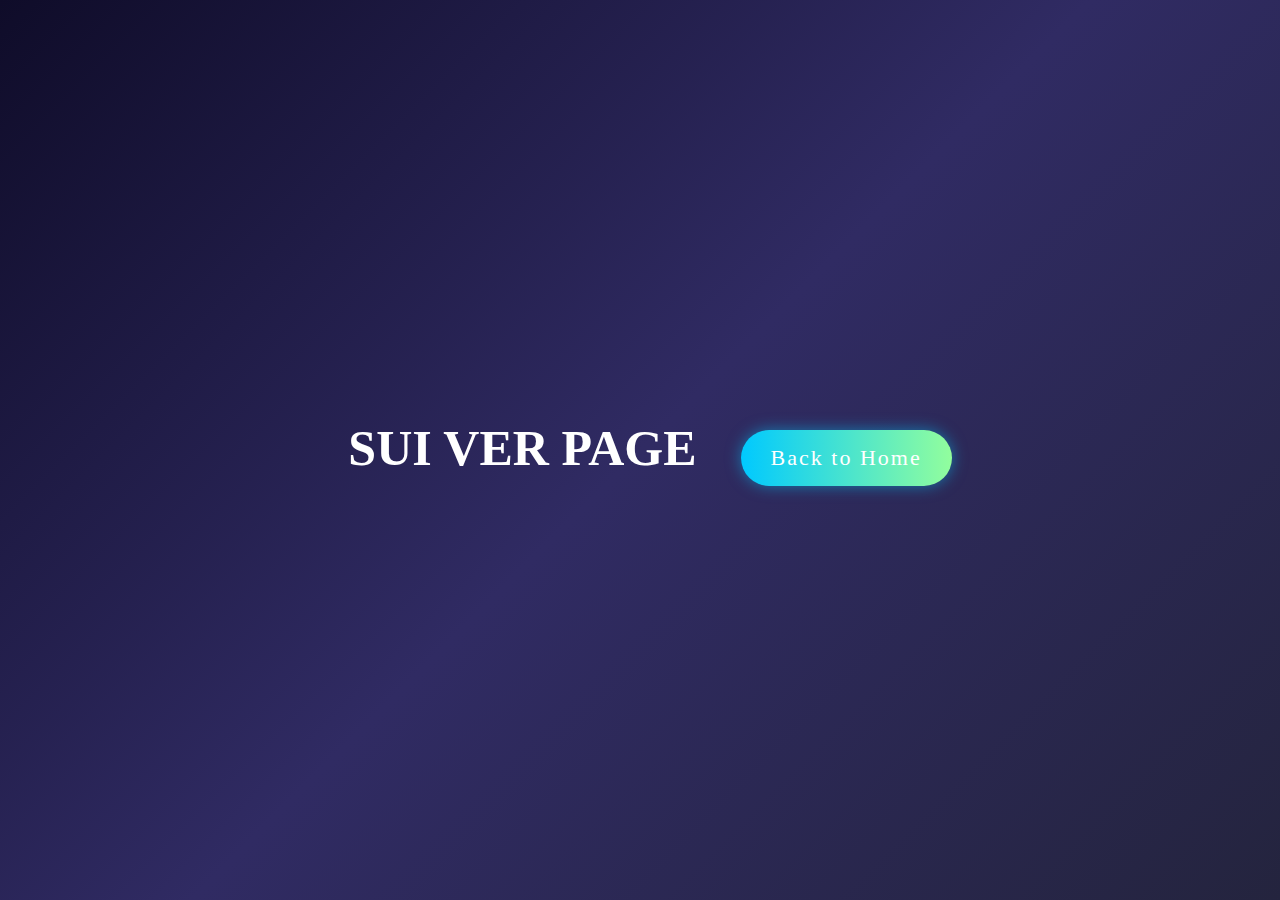
==== suiver.html @ 64991f89 "Add files via upload" ====
<!DOCTYPE html>
<html lang="en">
<head>
    <meta charset="UTF-8">
    <meta name="viewport" content="width=device-width, initial-scale=1.0">
    <title>SUI VER</title>
    <link rel="stylesheet" href="style.css">
</head>
<body>
    <header>
        <h1>SUI VER PAGE</h1>
        <a href="index.html" class="button">Back to Home</a>
    </header>
</body>
</html>
---- style.css ----
/* Reset styles */
* {
    margin: 0;
    padding: 0;
    box-sizing: border-box;
    font-family: 'Playfair Display', serif;
}

/* Full-screen background */
body {
    display: flex;
    justify-content: center;
    align-items: center;
    height: 100vh;
    background: linear-gradient(135deg, #0f0c29, #302b63, #24243e);
    color: white;
    text-align: center;
    overflow-x: hidden;
}

/* Hide elements when tournament starts */
.hidden {
    display: none !important;
}

/* Animated Title */
h1 {
    font-size: 50px;
    font-weight: bold;
    text-transform: uppercase;
    padding: 15px 30px;
    border-radius: 15px;
    display: inline-block;
    animation: glowEffect 2s infinite alternate ease-in-out;
}

/* Glowing animation */
@keyframes glowEffect {
    0% {
        text-shadow: 0 0 10px rgba(255, 255, 255, 0.8);
    }
    100% {
        text-shadow: 0 0 20px rgba(255, 255, 255, 1), 0 0 40px rgba(255, 255, 255, 0.8);
    }
}

/* Fancy Buttons */
.button, .tournament-button {
    display: inline-block;
    text-decoration: none;
    font-size: 22px;
    padding: 15px 30px;
    color: white;
    background: linear-gradient(90deg, #00c9ff, #92fe9d);
    border: none;
    border-radius: 50px;
    cursor: pointer;
    transition: 0.4s ease-in-out;
    box-shadow: 0 0 15px rgba(0, 201, 255, 0.5);
    letter-spacing: 2px;
    margin: 10px;
}

/* Hover Effect */
.button:hover, .tournament-button:hover {
    background: linear-gradient(90deg, #92fe9d, #00c9ff);
    transform: scale(1.1);
    box-shadow: 0px 0px 20px rgba(0, 201, 255, 0.8);
}

/* Click Effect */
.button:active, .tournament-button:active {
    transform: scale(0.95);
}

/* Countdown Text */
#countdown {
    display: none;
    font-size: 120px;
    font-weight: bold;
    text-align: center;
    color: #ffcc00;
    position: absolute;
    top: 50%;
    left: 50%;
    transform: translate(-50%, -50%);
    animation: fadeInOut 1s ease-in-out;
}

/* Countdown Animation */
@keyframes fadeInOut {
    0% { opacity: 0; transform: scale(0.5); }
    50% { opacity: 1; transform: scale(1.3); }
    100% { opacity: 0; transform: scale(1); }
}

/* Tournament Bracket */
#tournamentBracket {
    margin-top: 30px;
    font-size: 22px;
    color: white;
    display: flex;
    flex-direction: column;
    align-items: center;
    opacity: 0;
    transform: scale(0.8);
    transition: opacity 1s ease-in-out, transform 1s ease-in-out;
}

/* Bracket Appears */
.bracket-show {
    opacity: 1 !important;
    transform: scale(1) !important;
}

/* Result Buttons */
#resultButtons {
    margin-top: 30px;
}

/* Fancy Input Section */
.input-section {
    margin: 20px;
    display: flex;
    flex-direction: column;
    align-items: center;
}

/* Fancy Input Field */
.input-section input {
    padding: 12px;
    font-size: 20px;
    width: 250px;
    border-radius: 50px;
    border: 2px solid #ffcc00;
    background: rgba(255, 255, 255, 0.1);
    color: white;
    text-align: center;
    transition: 0.3s ease-in-out;
}

/* Focus Effect */
.input-section input:focus {
    border-color: #ff4b2b;
    outline: none;
    box-shadow: 0px 0px 10px rgba(255, 75, 43, 0.8);
}

/* Fancy "Add Player" and "Clear Players" Buttons */
.input-section button {
    padding: 12px 20px;
    font-size: 20px;
    margin-top: 10px;
    width: 200px;
    cursor: pointer;
    border: none;
    font-weight: bold;
    border-radius: 50px;
    transition: 0.3s;
}

/* Add Player Button */
.add-button {
    background: linear-gradient(90deg, #1E90FF, #00BFFF);
    color: white;
    box-shadow: 0 0 10px rgba(30, 144, 255, 0.8);
}

/* Add Player Hover */
.add-button:hover {
    background: linear-gradient(90deg, #00BFFF, #1E90FF);
    transform: scale(1.1);
    box-shadow: 0px 0px 15px rgba(30, 144, 255, 1);
}

/* Clear Players Button */
.clear-button {
    background: linear-gradient(90deg, #FF4500, #FF6347);
    color: white;
    box-shadow: 0 0 10px rgba(255, 69, 0, 0.8);
}

/* Clear Players Hover */
.clear-button:hover {
    background: linear-gradient(90deg, #FF6347, #FF4500);
    transform: scale(1.1);
    box-shadow: 0px 0px 15px rgba(255, 69, 0, 1);
}
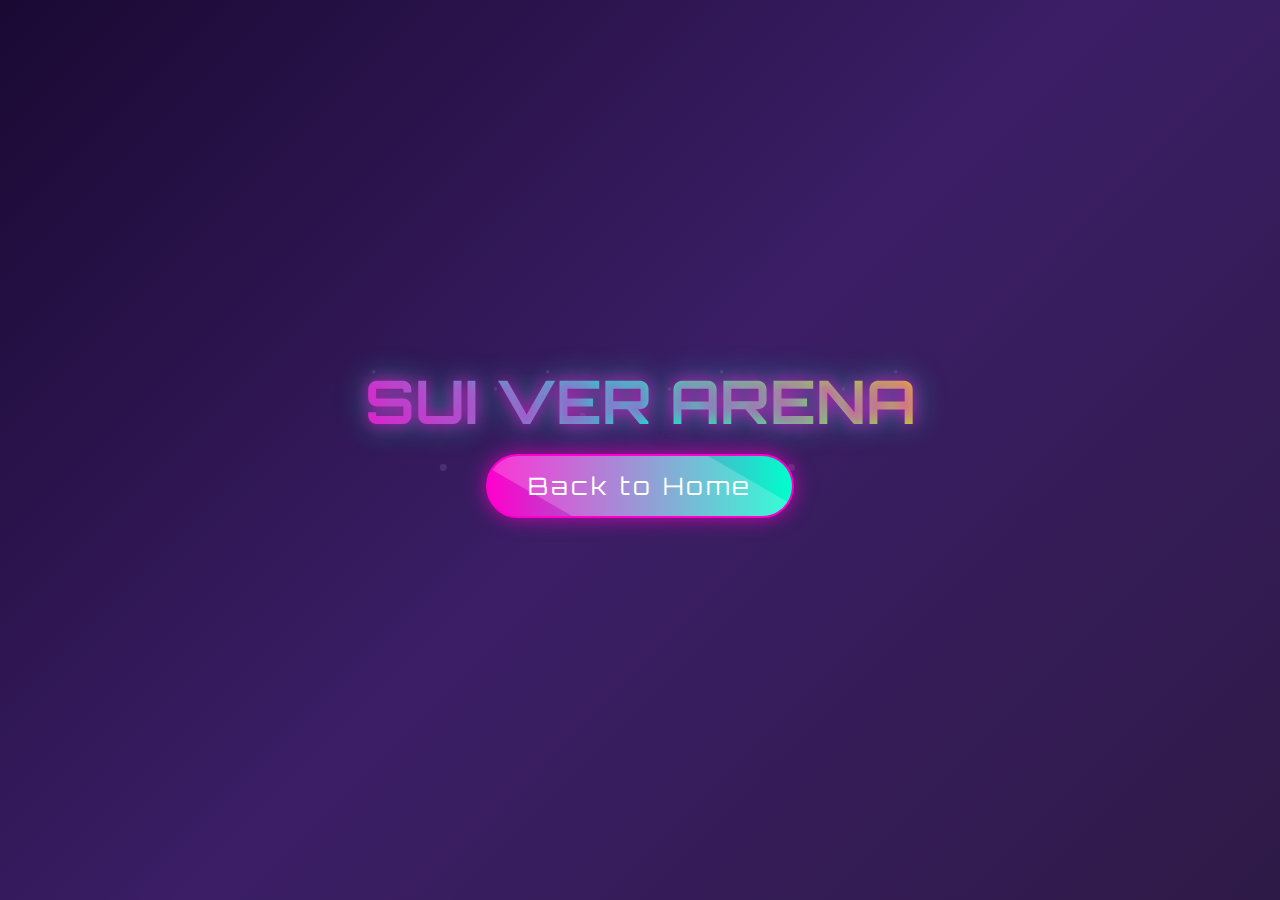
==== commit 3252674f: "Add files via upload" ====
--- a/suiver.html
+++ b/suiver.html
@@ -5,11 +5,13 @@
     <meta name="viewport" content="width=device-width, initial-scale=1.0">
     <title>SUI VER</title>
     <link rel="stylesheet" href="style.css">
+    <link href="https://fonts.googleapis.com/css2?family=Orbitron:wght@700&display=swap" rel="stylesheet">
 </head>
 <body>
-    <header>
-        <h1>SUI VER PAGE</h1>
-        <a href="index.html" class="button">Back to Home</a>
+    <header class="hero">
+        <h1 class="neon-glow">SUI VER ARENA</h1>
+        <a href="index.html" class="button neon-button">Back to Home</a>
+        <div class="particle-bg"></div>
     </header>
 </body>
-</html>
+</html>--- a/style.css
+++ b/style.css
@@ -3,186 +3,295 @@
     margin: 0;
     padding: 0;
     box-sizing: border-box;
-    font-family: 'Playfair Display', serif;
-}
-
-/* Full-screen background */
+    font-family: 'Orbitron', sans-serif;
+}
+
+/* Full-screen background with particle effect */
 body {
     display: flex;
     justify-content: center;
     align-items: center;
     height: 100vh;
-    background: linear-gradient(135deg, #0f0c29, #302b63, #24243e);
-    color: white;
+    background: linear-gradient(135deg, #1a0933, #3b1e66, #2e1a47);
+    color: #fff;
     text-align: center;
-    overflow-x: hidden;
-}
-
-/* Hide elements when tournament starts */
+    position: relative;
+    overflow: hidden;
+}
+
+/* Particle Background */
+.particle-bg {
+    position: absolute;
+    top: 0;
+    left: 0;
+    width: 100%;
+    height: 100%;
+    background: url('data:image/svg+xml,%3Csvg xmlns="http://www.w3.org/2000/svg" viewBox="0 0 200 200"%3E%3Ccircle fill="rgba(255,255,255,0.1)" cx="10" cy="10" r="2"/%3E%3Ccircle fill="rgba(255,255,255,0.1)" cx="50" cy="60" r="3"/%3E%3Ccircle fill="rgba(255,255,255,0.1)" cx="150" cy="30" r="2"/%3E%3Ccircle fill="rgba(255,255,255,0.1)" cx="90" cy="120" r="4"/%3E%3C/svg%3E');
+    animation: particleFloat 15s infinite linear;
+    z-index: -1;
+}
+
+/* Particle Animation */
+@keyframes particleFloat {
+    0% { transform: translateY(0); }
+    50% { transform: translateY(-20px); }
+    100% { transform: translateY(0); }
+}
+
+/* Hero Section */
+.hero {
+    position: relative;
+    z-index: 1;
+}
+
+/* Hidden Class */
 .hidden {
     display: none !important;
 }
 
-/* Animated Title */
-h1 {
-    font-size: 50px;
-    font-weight: bold;
+/* Neon Glow Title */
+.neon-glow {
+    font-size: 60px;
+    font-weight: 700;
     text-transform: uppercase;
-    padding: 15px 30px;
-    border-radius: 15px;
-    display: inline-block;
-    animation: glowEffect 2s infinite alternate ease-in-out;
-}
-
-/* Glowing animation */
-@keyframes glowEffect {
-    0% {
-        text-shadow: 0 0 10px rgba(255, 255, 255, 0.8);
-    }
-    100% {
-        text-shadow: 0 0 20px rgba(255, 255, 255, 1), 0 0 40px rgba(255, 255, 255, 0.8);
-    }
-}
-
-/* Fancy Buttons */
-.button, .tournament-button {
+    background: linear-gradient(45deg, #ff00cc, #00ffcc, #ffcc00);
+    -webkit-background-clip: text;
+    -webkit-text-fill-color: transparent;
+    text-shadow: 0 0 15px rgba(255, 0, 204, 0.8), 0 0 30px rgba(0, 255, 204, 0.6);
+    animation: neonPulse 1.5s infinite alternate;
+}
+
+/* Neon Pulse Animation */
+@keyframes neonPulse {
+    0% { text-shadow: 0 0 10px rgba(255, 0, 204, 0.8), 0 0 20px rgba(0, 255, 204, 0.6); }
+    100% { text-shadow: 0 0 20px rgba(255, 0, 204, 1), 0 0 40px rgba(0, 255, 204, 0.9); }
+}
+
+/* Fancy Neon Buttons */
+.neon-button {
     display: inline-block;
     text-decoration: none;
-    font-size: 22px;
-    padding: 15px 30px;
-    color: white;
-    background: linear-gradient(90deg, #00c9ff, #92fe9d);
-    border: none;
+    font-size: 24px;
+    padding: 15px 40px;
+    color: #fff;
+    background: linear-gradient(90deg, #ff00cc, #00ffcc);
+    border: 2px solid #ff00cc;
     border-radius: 50px;
     cursor: pointer;
-    transition: 0.4s ease-in-out;
-    box-shadow: 0 0 15px rgba(0, 201, 255, 0.5);
-    letter-spacing: 2px;
-    margin: 10px;
-}
-
-/* Hover Effect */
-.button:hover, .tournament-button:hover {
-    background: linear-gradient(90deg, #92fe9d, #00c9ff);
-    transform: scale(1.1);
-    box-shadow: 0px 0px 20px rgba(0, 201, 255, 0.8);
-}
-
-/* Click Effect */
-.button:active, .tournament-button:active {
+    transition: all 0.4s ease;
+    box-shadow: 0 0 20px rgba(255, 0, 204, 0.7);
+    letter-spacing: 3px;
+    margin: 15px;
+    position: relative;
+    overflow: hidden;
+}
+
+.neon-button::after {
+    content: '';
+    position: absolute;
+    top: -50%;
+    left: -50%;
+    width: 200%;
+    height: 200%;
+    background: rgba(255, 255, 255, 0.2);
+    transform: rotate(30deg);
+    transition: all 0.5s ease;
+}
+
+.neon-button:hover::after {
+    top: 100%;
+    left: 100%;
+}
+
+.neon-button:hover {
+    background: linear-gradient(90deg, #00ffcc, #ff00cc);
+    transform: scale(1.15) rotate(2deg);
+    box-shadow: 0 0 30px rgba(0, 255, 204, 0.9);
+}
+
+.neon-button:active {
     transform: scale(0.95);
 }
 
-/* Countdown Text */
+/* Pulse Container for Buttons */
+.pulse-container {
+    animation: pulseGlow 2s infinite;
+}
+
+@keyframes pulseGlow {
+    0% { transform: scale(1); }
+    50% { transform: scale(1.05); }
+    100% { transform: scale(1); }
+}
+
+/* Countdown */
 #countdown {
     display: none;
-    font-size: 120px;
-    font-weight: bold;
-    text-align: center;
+    font-size: 140px;
+    font-weight: 700;
     color: #ffcc00;
     position: absolute;
     top: 50%;
     left: 50%;
     transform: translate(-50%, -50%);
-    animation: fadeInOut 1s ease-in-out;
-}
-
-/* Countdown Animation */
-@keyframes fadeInOut {
-    0% { opacity: 0; transform: scale(0.5); }
-    50% { opacity: 1; transform: scale(1.3); }
-    100% { opacity: 0; transform: scale(1); }
+    text-shadow: 0 0 20px #ffcc00;
+    animation: zoomFade 1s ease-in-out;
+}
+
+/* Zoom Fade Animation */
+@keyframes zoomFade {
+    0% { opacity: 0; transform: translate(-50%, -50%) scale(0.5); }
+    50% { opacity: 1; transform: translate(-50%, -50%) scale(1.4); }
+    100% { opacity: 0; transform: translate(-50%, -50%) scale(1); }
 }
 
 /* Tournament Bracket */
 #tournamentBracket {
-    margin-top: 30px;
-    font-size: 22px;
-    color: white;
+    margin-top: 40px;
+    font-size: 26px;
+    color: #fff;
     display: flex;
     flex-direction: column;
     align-items: center;
     opacity: 0;
     transform: scale(0.8);
-    transition: opacity 1s ease-in-out, transform 1s ease-in-out;
-}
-
-/* Bracket Appears */
+    transition: all 1.2s ease-in-out;
+}
+
 .bracket-show {
     opacity: 1 !important;
     transform: scale(1) !important;
 }
 
+.bracket-container {
+    background: rgba(255, 255, 255, 0.05);
+    padding: 20px;
+    border-radius: 15px;
+    box-shadow: 0 0 25px rgba(0, 255, 204, 0.5);
+}
+
+.match {
+    margin: 15px 0;
+    padding: 10px 20px;
+    background: linear-gradient(45deg, #ff00cc, #00ffcc);
+    border-radius: 10px;
+    font-weight: bold;
+    text-shadow: 0 0 10px rgba(0, 0, 0, 0.8);
+}
+
 /* Result Buttons */
 #resultButtons {
-    margin-top: 30px;
-}
-
-/* Fancy Input Section */
+    margin-top: 40px;
+}
+
+/* Input Section */
 .input-section {
-    margin: 20px;
+    margin: 25px;
     display: flex;
     flex-direction: column;
     align-items: center;
 }
 
-/* Fancy Input Field */
 .input-section input {
-    padding: 12px;
-    font-size: 20px;
-    width: 250px;
+    padding: 15px;
+    font-size: 22px;
+    width: 280px;
     border-radius: 50px;
-    border: 2px solid #ffcc00;
+    border: 3px solid #00ffcc;
+    background: rgba(255, 255, 255, 0.05);
+    color: #fff;
+    text-align: center;
+    transition: all 0.4s ease;
+}
+
+.input-section input:focus {
+    border-color: #ff00cc;
+    box-shadow: 0 0 15px rgba(255, 0, 204, 0.9);
     background: rgba(255, 255, 255, 0.1);
-    color: white;
-    text-align: center;
-    transition: 0.3s ease-in-out;
-}
-
-/* Focus Effect */
-.input-section input:focus {
-    border-color: #ff4b2b;
-    outline: none;
-    box-shadow: 0px 0px 10px rgba(255, 75, 43, 0.8);
-}
-
-/* Fancy "Add Player" and "Clear Players" Buttons */
-.input-section button {
-    padding: 12px 20px;
-    font-size: 20px;
-    margin-top: 10px;
-    width: 200px;
+}
+
+/* Fancy Buttons */
+.input-section button, .tournament-button {
+    padding: 15px 30px;
+    font-size: 22px;
+    margin: 10px;
+    width: 220px;
+    border: none;
+    border-radius: 50px;
     cursor: pointer;
+    transition: all 0.4s ease;
+    color: #fff;
+    font-weight: bold;
+}
+
+.add-button {
+    background: linear-gradient(90deg, #00ffcc, #ff00cc);
+    box-shadow: 0 0 20px rgba(0, 255, 204, 0.7);
+}
+
+.add-button:hover {
+    background: linear-gradient(90deg, #ff00cc, #00ffcc);
+    transform: scale(1.1) rotate(3deg);
+    box-shadow: 0 0 30px rgba(255, 0, 204, 0.9);
+}
+
+.clear-button {
+    background: linear-gradient(90deg, #ff4b2b, #ffcc00);
+    box-shadow: 0 0 20px rgba(255, 75, 43, 0.7);
+}
+
+.clear-button:hover {
+    background: linear-gradient(90deg, #ffcc00, #ff4b2b);
+    transform: scale(1.1) rotate(-3deg);
+    box-shadow: 0 0 30px rgba(255, 75, 43, 0.9);
+}
+
+.tournament-button {
+    background: linear-gradient(90deg, #ff00cc, #00ffcc);
+    box-shadow: 0 0 20px rgba(255, 0, 204, 0.7);
+}
+
+.tournament-button:hover {
+    background: linear-gradient(90deg, #00ffcc, #ff00cc);
+    transform: scale(1.15);
+    box-shadow: 0 0 30px rgba(0, 255, 204, 0.9);
+}
+
+/* Player List */
+.players-list h2 {
+    font-size: 28px;
+    margin-bottom: 10px;
+    text-shadow: 0 0 15px rgba(255, 0, 204, 0.7);
+}
+
+#players li {
+    list-style: none;
+    padding: 10px 20px;
+    margin: 5px;
+    background: rgba(255, 255, 255, 0.1);
+    border-radius: 10px;
+    display: flex;
+    justify-content: space-between;
+    align-items: center;
+    transition: all 0.3s ease;
+}
+
+#players li:hover {
+    background: rgba(255, 255, 255, 0.2);
+    transform: scale(1.05);
+}
+
+#players li button {
+    background: #ff4b2b;
     border: none;
-    font-weight: bold;
-    border-radius: 50px;
-    transition: 0.3s;
-}
-
-/* Add Player Button */
-.add-button {
-    background: linear-gradient(90deg, #1E90FF, #00BFFF);
-    color: white;
-    box-shadow: 0 0 10px rgba(30, 144, 255, 0.8);
-}
-
-/* Add Player Hover */
-.add-button:hover {
-    background: linear-gradient(90deg, #00BFFF, #1E90FF);
-    transform: scale(1.1);
-    box-shadow: 0px 0px 15px rgba(30, 144, 255, 1);
-}
-
-/* Clear Players Button */
-.clear-button {
-    background: linear-gradient(90deg, #FF4500, #FF6347);
-    color: white;
-    box-shadow: 0 0 10px rgba(255, 69, 0, 0.8);
-}
-
-/* Clear Players Hover */
-.clear-button:hover {
-    background: linear-gradient(90deg, #FF6347, #FF4500);
-    transform: scale(1.1);
-    box-shadow: 0px 0px 15px rgba(255, 69, 0, 1);
-}
+    padding: 5px 10px;
+    border-radius: 50%;
+    color: #fff;
+    cursor: pointer;
+    transition: all 0.3s ease;
+}
+
+#players li button:hover {
+    background: #ffcc00;
+    transform: scale(1.2);
+}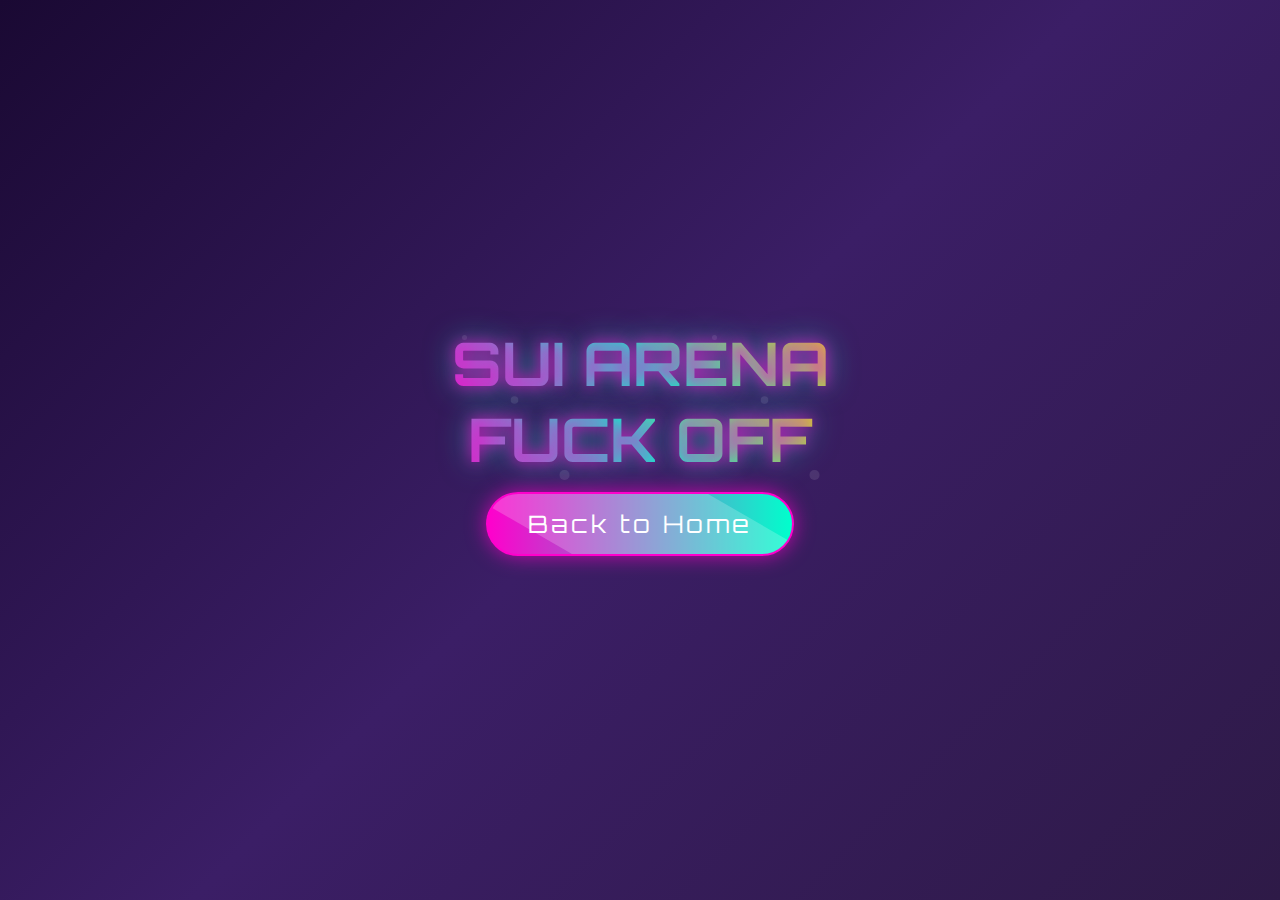
==== commit 78b34dfb: "Add files via upload" ====
--- a/suiver.html
+++ b/suiver.html
@@ -9,7 +9,8 @@
 </head>
 <body>
     <header class="hero">
-        <h1 class="neon-glow">SUI VER ARENA</h1>
+        <h1 class="neon-glow">SUI ARENA</h1>
+        <h1 class="neon-glow">fuck off </h1>
         <a href="index.html" class="button neon-button">Back to Home</a>
         <div class="particle-bg"></div>
     </header>
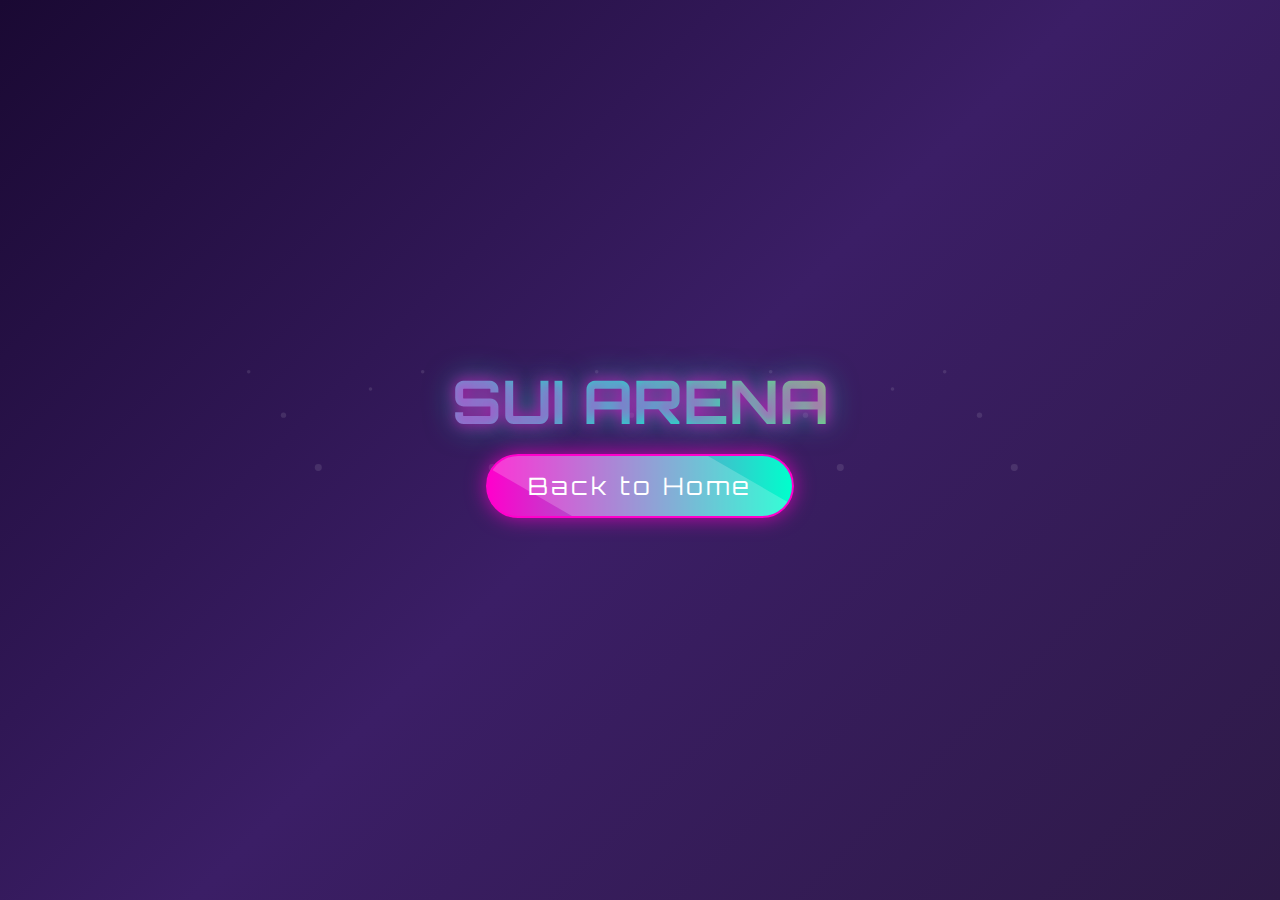
==== commit 6bb46e52: "Add files via upload" ====
--- a/suiver.html
+++ b/suiver.html
@@ -10,7 +10,6 @@
 <body>
     <header class="hero">
         <h1 class="neon-glow">SUI ARENA</h1>
-        <h1 class="neon-glow">fuck off </h1>
         <a href="index.html" class="button neon-button">Back to Home</a>
         <div class="particle-bg"></div>
     </header>
--- a/style.css
+++ b/style.css
@@ -11,12 +11,13 @@
     display: flex;
     justify-content: center;
     align-items: center;
-    height: 100vh;
+    min-height: 100vh;
     background: linear-gradient(135deg, #1a0933, #3b1e66, #2e1a47);
     color: #fff;
     text-align: center;
     position: relative;
-    overflow: hidden;
+    overflow-x: hidden;
+    padding: 10px;
 }
 
 /* Particle Background */
@@ -42,6 +43,8 @@
 .hero {
     position: relative;
     z-index: 1;
+    width: 100%;
+    max-width: 800px;
 }
 
 /* Hidden Class */
@@ -147,7 +150,7 @@
 
 /* Tournament Bracket */
 #tournamentBracket {
-    margin-top: 40px;
+    margin-top: 20px;
     font-size: 26px;
     color: #fff;
     display: flex;
@@ -156,6 +159,7 @@
     opacity: 0;
     transform: scale(0.8);
     transition: all 1.2s ease-in-out;
+    width: 100%;
 }
 
 .bracket-show {
@@ -165,14 +169,16 @@
 
 .bracket-container {
     background: rgba(255, 255, 255, 0.05);
-    padding: 20px;
+    padding: 15px;
     border-radius: 15px;
     box-shadow: 0 0 25px rgba(0, 255, 204, 0.5);
+    width: 100%;
+    max-width: 600px;
 }
 
 .match {
-    margin: 15px 0;
-    padding: 10px 20px;
+    margin: 10px 0;
+    padding: 10px 15px;
     background: linear-gradient(45deg, #ff00cc, #00ffcc);
     border-radius: 10px;
     font-weight: bold;
@@ -181,21 +187,27 @@
 
 /* Result Buttons */
 #resultButtons {
-    margin-top: 40px;
+    margin-top: 20px;
+    display: flex;
+    flex-wrap: wrap;
+    justify-content: center;
+    gap: 10px;
 }
 
 /* Input Section */
 .input-section {
-    margin: 25px;
+    margin: 20px 0;
     display: flex;
     flex-direction: column;
     align-items: center;
+    width: 100%;
 }
 
 .input-section input {
-    padding: 15px;
-    font-size: 22px;
-    width: 280px;
+    padding: 12px;
+    font-size: 20px;
+    width: 100%;
+    max-width: 280px;
     border-radius: 50px;
     border: 3px solid #00ffcc;
     background: rgba(255, 255, 255, 0.05);
@@ -212,10 +224,11 @@
 
 /* Fancy Buttons */
 .input-section button, .tournament-button {
-    padding: 15px 30px;
-    font-size: 22px;
-    margin: 10px;
-    width: 220px;
+    padding: 12px 25px;
+    font-size: 20px;
+    margin: 10px 0;
+    width: 100%;
+    max-width: 220px;
     border: none;
     border-radius: 50px;
     cursor: pointer;
@@ -264,10 +277,15 @@
     text-shadow: 0 0 15px rgba(255, 0, 204, 0.7);
 }
 
+#players {
+    width: 100%;
+    max-width: 600px;
+}
+
 #players li {
     list-style: none;
-    padding: 10px 20px;
-    margin: 5px;
+    padding: 10px 15px;
+    margin: 5px 0;
     background: rgba(255, 255, 255, 0.1);
     border-radius: 10px;
     display: flex;
@@ -294,4 +312,92 @@
 #players li button:hover {
     background: #ffcc00;
     transform: scale(1.2);
+}
+
+/* Media Queries for Mobile Responsiveness */
+@media (max-width: 600px) {
+    /* Title */
+    .neon-glow {
+        font-size: 36px;
+        line-height: 1.2;
+    }
+
+    /* Buttons */
+    .neon-button {
+        font-size: 18px;
+        padding: 12px 25px;
+        margin: 10px;
+    }
+
+    /* Countdown */
+    #countdown {
+        font-size: 80px;
+    }
+
+    /* Tournament Bracket */
+    #tournamentBracket {
+        font-size: 20px;
+        margin-top: 10px;
+    }
+
+    .bracket-container {
+        padding: 10px;
+    }
+
+    .match {
+        padding: 8px 12px;
+        font-size: 18px;
+    }
+
+    /* Input Section */
+    .input-section input {
+        font-size: 16px;
+        padding: 10px;
+        max-width: 90%;
+    }
+
+    .input-section button, .tournament-button {
+        font-size: 16px;
+        padding: 10px 20px;
+        max-width: 90%;
+    }
+
+    /* Player List */
+    .players-list h2 {
+        font-size: 22px;
+    }
+
+    #players li {
+        font-size: 16px;
+        padding: 8px 12px;
+    }
+
+    #players li button {
+        padding: 4px 8px;
+    }
+
+    /* Result Buttons */
+    #resultButtons {
+        flex-direction: column;
+        gap: 8px;
+    }
+}
+
+@media (max-width: 400px) {
+    .neon-glow {
+        font-size: 28px;
+    }
+
+    .neon-button {
+        font-size: 16px;
+        padding: 10px 20px;
+    }
+
+    #countdown {
+        font-size: 60px;
+    }
+
+    .match {
+        font-size: 16px;
+    }
 }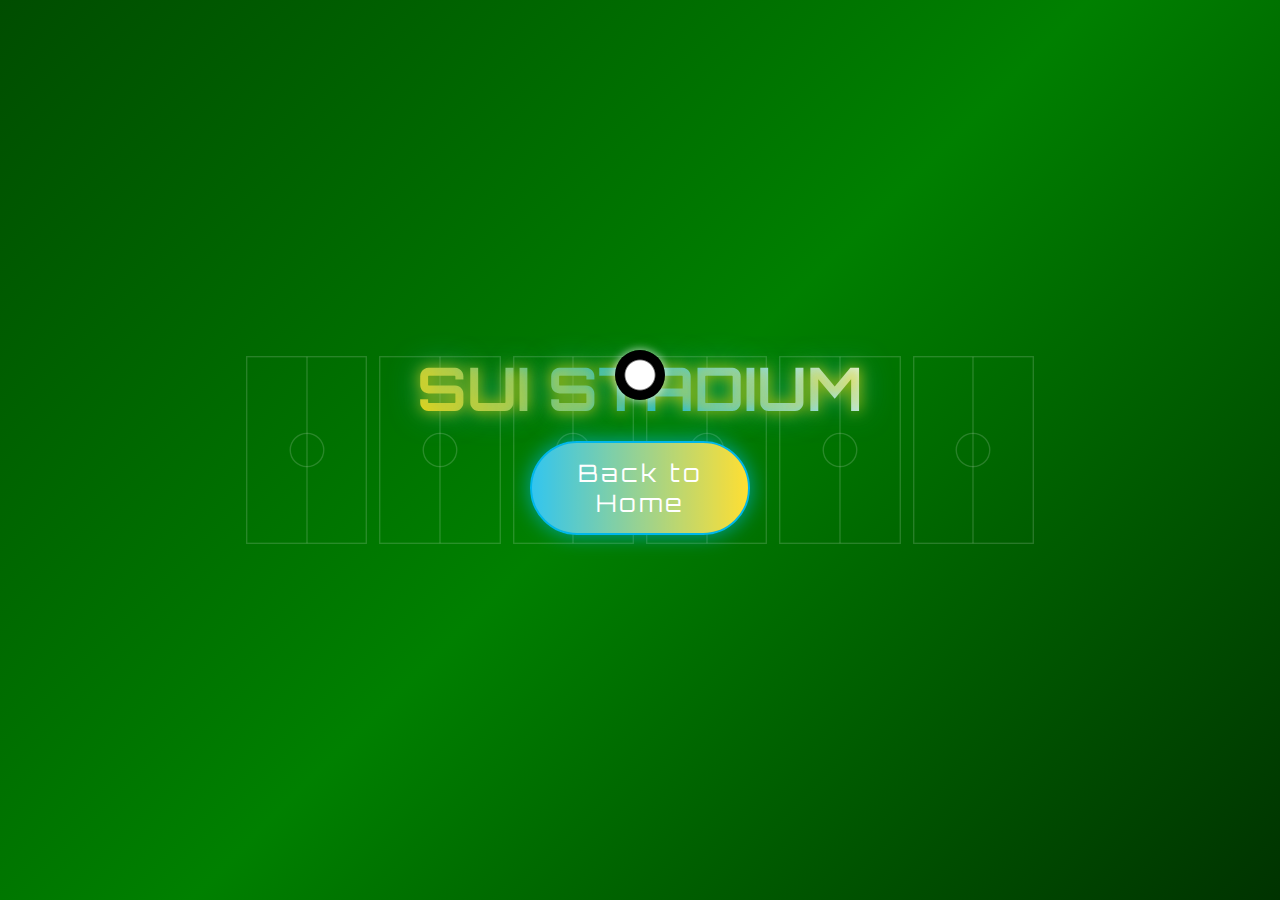
==== commit 3990107c: "Add files via upload" ====
--- a/suiver.html
+++ b/suiver.html
@@ -9,9 +9,10 @@
 </head>
 <body>
     <header class="hero">
-        <h1 class="neon-glow">SUI ARENA</h1>
-        <a href="index.html" class="button neon-button">Back to Home</a>
-        <div class="particle-bg"></div>
+        <h1 class="neon-glow">SUI STADIUM</h1>
+        <a href="index.html" class="button neon-button slide-in-left">Back to Home</a>
+        <div class="pitch-bg"></div>
+        <div class="soccer-ball animate-ball"></div>
     </header>
 </body>
 </html>--- a/style.css
+++ b/style.css
@@ -6,13 +6,13 @@
     font-family: 'Orbitron', sans-serif;
 }
 
-/* Full-screen background with particle effect */
+/* Full-screen background with soccer pitch */
 body {
     display: flex;
     justify-content: center;
     align-items: center;
     min-height: 100vh;
-    background: linear-gradient(135deg, #1a0933, #3b1e66, #2e1a47);
+    background: linear-gradient(135deg, #004d00, #008000, #003300);
     color: #fff;
     text-align: center;
     position: relative;
@@ -20,23 +20,39 @@
     padding: 10px;
 }
 
-/* Particle Background */
-.particle-bg {
+/* Soccer Pitch Background */
+.pitch-bg {
     position: absolute;
     top: 0;
     left: 0;
     width: 100%;
     height: 100%;
-    background: url('data:image/svg+xml,%3Csvg xmlns="http://www.w3.org/2000/svg" viewBox="0 0 200 200"%3E%3Ccircle fill="rgba(255,255,255,0.1)" cx="10" cy="10" r="2"/%3E%3Ccircle fill="rgba(255,255,255,0.1)" cx="50" cy="60" r="3"/%3E%3Ccircle fill="rgba(255,255,255,0.1)" cx="150" cy="30" r="2"/%3E%3Ccircle fill="rgba(255,255,255,0.1)" cx="90" cy="120" r="4"/%3E%3C/svg%3E');
-    animation: particleFloat 15s infinite linear;
+    background: url('data:image/svg+xml,%3Csvg xmlns="http://www.w3.org/2000/svg" viewBox="0 0 400 600"%3E%3Crect fill="none" stroke="rgba(255,255,255,0.2)" stroke-width="4" x="20" y="20" width="360" height="560"/%3E%3Cline stroke="rgba(255,255,255,0.2)" stroke-width="4" x1="200" y1="20" x2="200" y2="580"/%3E%3Ccircle fill="none" stroke="rgba(255,255,255,0.2)" stroke-width="4" cx="200" cy="300" r="50"/%3E%3C/svg%3E');
     z-index: -1;
-}
-
-/* Particle Animation */
-@keyframes particleFloat {
-    0% { transform: translateY(0); }
-    50% { transform: translateY(-20px); }
-    100% { transform: translateY(0); }
+    opacity: 0.8;
+}
+
+/* Soccer Ball Animation */
+.soccer-ball {
+    position: absolute;
+    width: 50px;
+    height: 50px;
+    background: radial-gradient(circle, #fff 40%, #000 45%);
+    border-radius: 50%;
+    box-shadow: 0 0 10px rgba(255, 255, 255, 0.8);
+    z-index: 0;
+}
+
+.animate-ball {
+    animation: bounceBall 5s infinite ease-in-out;
+}
+
+@keyframes bounceBall {
+    0% { transform: translate(0, 0) rotate(0deg); }
+    25% { transform: translate(100px, -50px) rotate(360deg); }
+    50% { transform: translate(200px, 0) rotate(720deg); }
+    75% { transform: translate(100px, 50px) rotate(1080deg); }
+    100% { transform: translate(0, 0) rotate(1440deg); }
 }
 
 /* Hero Section */
@@ -45,6 +61,9 @@
     z-index: 1;
     width: 100%;
     max-width: 800px;
+    display: flex;
+    flex-direction: column;
+    align-items: center;
 }
 
 /* Hidden Class */
@@ -52,41 +71,51 @@
     display: none !important;
 }
 
-/* Neon Glow Title */
+/* Neon Glow Title with Trophy Effect */
 .neon-glow {
     font-size: 60px;
     font-weight: 700;
     text-transform: uppercase;
-    background: linear-gradient(45deg, #ff00cc, #00ffcc, #ffcc00);
+    background: linear-gradient(45deg, #ffd700, #00b7eb, #ffffff);
     -webkit-background-clip: text;
     -webkit-text-fill-color: transparent;
-    text-shadow: 0 0 15px rgba(255, 0, 204, 0.8), 0 0 30px rgba(0, 255, 204, 0.6);
-    animation: neonPulse 1.5s infinite alternate;
-}
-
-/* Neon Pulse Animation */
+    text-shadow: 0 0 15px rgba(255, 215, 0, 0.8), 0 0 30px rgba(0, 183, 235, 0.6);
+    animation: neonPulse 1.5s infinite alternate, trophyShake 3s infinite;
+    text-align: center;
+}
+
 @keyframes neonPulse {
-    0% { text-shadow: 0 0 10px rgba(255, 0, 204, 0.8), 0 0 20px rgba(0, 255, 204, 0.6); }
-    100% { text-shadow: 0 0 20px rgba(255, 0, 204, 1), 0 0 40px rgba(0, 255, 204, 0.9); }
-}
-
-/* Fancy Neon Buttons */
+    0% { text-shadow: 0 0 10px rgba(255, 215, 0, 0.8), 0 0 20px rgba(0, 183, 235, 0.6); }
+    100% { text-shadow: 0 0 20px rgba(255, 215, 0, 1), 0 0 40px rgba(0, 183, 235, 0.9); }
+}
+
+@keyframes trophyShake {
+    0% { transform: rotate(0deg); }
+    10% { transform: rotate(5deg); }
+    20% { transform: rotate(-5deg); }
+    30% { transform: rotate(0deg); }
+    100% { transform: rotate(0deg); }
+}
+
+/* Fancy Neon Buttons with Slide Animation */
 .neon-button {
     display: inline-block;
     text-decoration: none;
     font-size: 24px;
-    padding: 15px 40px;
-    color: #fff;
-    background: linear-gradient(90deg, #ff00cc, #00ffcc);
-    border: 2px solid #ff00cc;
+    padding: 15px 30px;
+    color: #fff;
+    background: linear-gradient(90deg, #00b7eb, #ffd700);
+    border: 2px solid #00b7eb;
     border-radius: 50px;
     cursor: pointer;
     transition: all 0.4s ease;
-    box-shadow: 0 0 20px rgba(255, 0, 204, 0.7);
+    box-shadow: 0 0 20px rgba(0, 183, 235, 0.7);
     letter-spacing: 3px;
     margin: 15px;
     position: relative;
     overflow: hidden;
+    width: 220px; /* Increased width to fit "TOURNAMENT" */
+    text-align: center;
 }
 
 .neon-button::after {
@@ -107,17 +136,40 @@
 }
 
 .neon-button:hover {
-    background: linear-gradient(90deg, #00ffcc, #ff00cc);
-    transform: scale(1.15) rotate(2deg);
-    box-shadow: 0 0 30px rgba(0, 255, 204, 0.9);
+    background: linear-gradient(90deg, #ffd700, #00b7eb);
+    transform: scale(1.15);
+    box-shadow: 0 0 30px rgba(255, 215, 0, 0.9);
 }
 
 .neon-button:active {
     transform: scale(0.95);
 }
 
+/* Slide Animations for Buttons */
+.slide-in-left {
+    animation: slideInLeft 1s ease-out forwards;
+}
+
+.slide-in-right {
+    animation: slideInRight 1s ease-out forwards;
+}
+
+@keyframes slideInLeft {
+    0% { transform: translateX(-100%); opacity: 0; }
+    100% { transform: translateX(0); opacity: 1; }
+}
+
+@keyframes slideInRight {
+    0% { transform: translateX(100%); opacity: 0; }
+    100% { transform: translateX(0); opacity: 1; }
+}
+
 /* Pulse Container for Buttons */
 .pulse-container {
+    display: flex;
+    justify-content: center;
+    align-items: center;
+    gap: 20px;
     animation: pulseGlow 2s infinite;
 }
 
@@ -127,27 +179,31 @@
     100% { transform: scale(1); }
 }
 
-/* Countdown */
+/* Countdown with Soccer Flair */
 #countdown {
     display: none;
     font-size: 140px;
     font-weight: 700;
-    color: #ffcc00;
+    color: #ffd700;
     position: absolute;
     top: 50%;
     left: 50%;
     transform: translate(-50%, -50%);
-    text-shadow: 0 0 20px #ffcc00;
-    animation: zoomFade 1s ease-in-out;
-}
-
-/* Zoom Fade Animation */
+    text-shadow: 0 0 20px #ffd700;
+    animation: zoomFade 1s ease-in-out, soccerSpin 1s ease-in-out;
+}
+
 @keyframes zoomFade {
     0% { opacity: 0; transform: translate(-50%, -50%) scale(0.5); }
     50% { opacity: 1; transform: translate(-50%, -50%) scale(1.4); }
     100% { opacity: 0; transform: translate(-50%, -50%) scale(1); }
 }
 
+@keyframes soccerSpin {
+    0% { transform: translate(-50%, -50%) rotate(0deg); }
+    100% { transform: translate(-50%, -50%) rotate(360deg); }
+}
+
 /* Tournament Bracket */
 #tournamentBracket {
     margin-top: 20px;
@@ -168,30 +224,37 @@
 }
 
 .bracket-container {
-    background: rgba(255, 255, 255, 0.05);
+    background: rgba(255, 255, 255, 0.1);
     padding: 15px;
     border-radius: 15px;
-    box-shadow: 0 0 25px rgba(0, 255, 204, 0.5);
+    box-shadow: 0 0 25px rgba(0, 183, 235, 0.5);
     width: 100%;
     max-width: 600px;
+    animation: fadeInBracket 1s ease-in-out;
 }
 
 .match {
     margin: 10px 0;
     padding: 10px 15px;
-    background: linear-gradient(45deg, #ff00cc, #00ffcc);
+    background: linear-gradient(45deg, #00b7eb, #ffd700);
     border-radius: 10px;
     font-weight: bold;
     text-shadow: 0 0 10px rgba(0, 0, 0, 0.8);
 }
 
+@keyframes fadeInBracket {
+    0% { opacity: 0; transform: translateY(20px); }
+    100% { opacity: 1; transform: translateY(0); }
+}
+
 /* Result Buttons */
 #resultButtons {
     margin-top: 20px;
     display: flex;
+    justify-content: center;
+    align-items: center;
+    gap: 20px;
     flex-wrap: wrap;
-    justify-content: center;
-    gap: 10px;
 }
 
 /* Input Section */
@@ -209,7 +272,7 @@
     width: 100%;
     max-width: 280px;
     border-radius: 50px;
-    border: 3px solid #00ffcc;
+    border: 3px solid #00b7eb;
     background: rgba(255, 255, 255, 0.05);
     color: #fff;
     text-align: center;
@@ -217,8 +280,8 @@
 }
 
 .input-section input:focus {
-    border-color: #ff00cc;
-    box-shadow: 0 0 15px rgba(255, 0, 204, 0.9);
+    border-color: #ffd700;
+    box-shadow: 0 0 15px rgba(255, 215, 0, 0.9);
     background: rgba(255, 255, 255, 0.1);
 }
 
@@ -238,43 +301,50 @@
 }
 
 .add-button {
-    background: linear-gradient(90deg, #00ffcc, #ff00cc);
-    box-shadow: 0 0 20px rgba(0, 255, 204, 0.7);
+    background: linear-gradient(90deg, #00b7eb, #ffd700);
+    box-shadow: 0 0 20px rgba(0, 183, 235, 0.7);
 }
 
 .add-button:hover {
-    background: linear-gradient(90deg, #ff00cc, #00ffcc);
-    transform: scale(1.1) rotate(3deg);
-    box-shadow: 0 0 30px rgba(255, 0, 204, 0.9);
+    background: linear-gradient(90deg, #ffd700, #00b7eb);
+    transform: scale(1.1);
+    box-shadow: 0 0 30px rgba(255, 215, 0, 0.9);
 }
 
 .clear-button {
-    background: linear-gradient(90deg, #ff4b2b, #ffcc00);
-    box-shadow: 0 0 20px rgba(255, 75, 43, 0.7);
+    background: linear-gradient(90deg, #ff4500, #ffd700);
+    box-shadow: 0 0 20px rgba(255, 69, 0, 0.7);
 }
 
 .clear-button:hover {
-    background: linear-gradient(90deg, #ffcc00, #ff4b2b);
-    transform: scale(1.1) rotate(-3deg);
-    box-shadow: 0 0 30px rgba(255, 75, 43, 0.9);
+    background: linear-gradient(90deg, #ffd700, #ff4500);
+    transform: scale(1.1);
+    box-shadow: 0 0 30px rgba(255, 215, 0, 0.9);
 }
 
 .tournament-button {
-    background: linear-gradient(90deg, #ff00cc, #00ffcc);
-    box-shadow: 0 0 20px rgba(255, 0, 204, 0.7);
+    background: linear-gradient(90deg, #00b7eb, #ffd700);
+    box-shadow: 0 0 20px rgba(0, 183, 235, 0.7);
+    width: 220px; /* Match other buttons */
 }
 
 .tournament-button:hover {
-    background: linear-gradient(90deg, #00ffcc, #ff00cc);
+    background: linear-gradient(90deg, #ffd700, #00b7eb);
     transform: scale(1.15);
-    box-shadow: 0 0 30px rgba(0, 255, 204, 0.9);
+    box-shadow: 0 0 30px rgba(255, 215, 0, 0.9);
 }
 
 /* Player List */
+.players-list {
+    width: 100%;
+    max-width: 600px;
+    text-align: center;
+}
+
 .players-list h2 {
     font-size: 28px;
     margin-bottom: 10px;
-    text-shadow: 0 0 15px rgba(255, 0, 204, 0.7);
+    text-shadow: 0 0 15px rgba(255, 215, 0, 0.7);
 }
 
 #players {
@@ -300,7 +370,7 @@
 }
 
 #players li button {
-    background: #ff4b2b;
+    background: #ff4500;
     border: none;
     padding: 5px 10px;
     border-radius: 50%;
@@ -310,31 +380,47 @@
 }
 
 #players li button:hover {
-    background: #ffcc00;
+    background: #ffd700;
     transform: scale(1.2);
+}
+
+/* Tournament Page Button Container */
+.tournament-buttons {
+    display: flex;
+    justify-content: center;
+    align-items: center;
+    gap: 20px;
+    margin-top: 20px;
 }
 
 /* Media Queries for Mobile Responsiveness */
 @media (max-width: 600px) {
-    /* Title */
     .neon-glow {
         font-size: 36px;
         line-height: 1.2;
     }
 
-    /* Buttons */
     .neon-button {
         font-size: 18px;
         padding: 12px 25px;
         margin: 10px;
-    }
-
-    /* Countdown */
+        width: 180px;
+    }
+
+    .pulse-container {
+        flex-direction: column;
+        gap: 10px;
+    }
+
+    .tournament-buttons {
+        flex-direction: column;
+        gap: 10px;
+    }
+
     #countdown {
         font-size: 80px;
     }
 
-    /* Tournament Bracket */
     #tournamentBracket {
         font-size: 20px;
         margin-top: 10px;
@@ -349,7 +435,6 @@
         font-size: 18px;
     }
 
-    /* Input Section */
     .input-section input {
         font-size: 16px;
         padding: 10px;
@@ -362,7 +447,6 @@
         max-width: 90%;
     }
 
-    /* Player List */
     .players-list h2 {
         font-size: 22px;
     }
@@ -376,10 +460,14 @@
         padding: 4px 8px;
     }
 
-    /* Result Buttons */
     #resultButtons {
         flex-direction: column;
-        gap: 8px;
+        gap: 10px;
+    }
+
+    .soccer-ball {
+        width: 40px;
+        height: 40px;
     }
 }
 
@@ -391,6 +479,7 @@
     .neon-button {
         font-size: 16px;
         padding: 10px 20px;
+        width: 160px;
     }
 
     #countdown {
@@ -400,4 +489,9 @@
     .match {
         font-size: 16px;
     }
+
+    .soccer-ball {
+        width: 30px;
+        height: 30px;
+    }
 }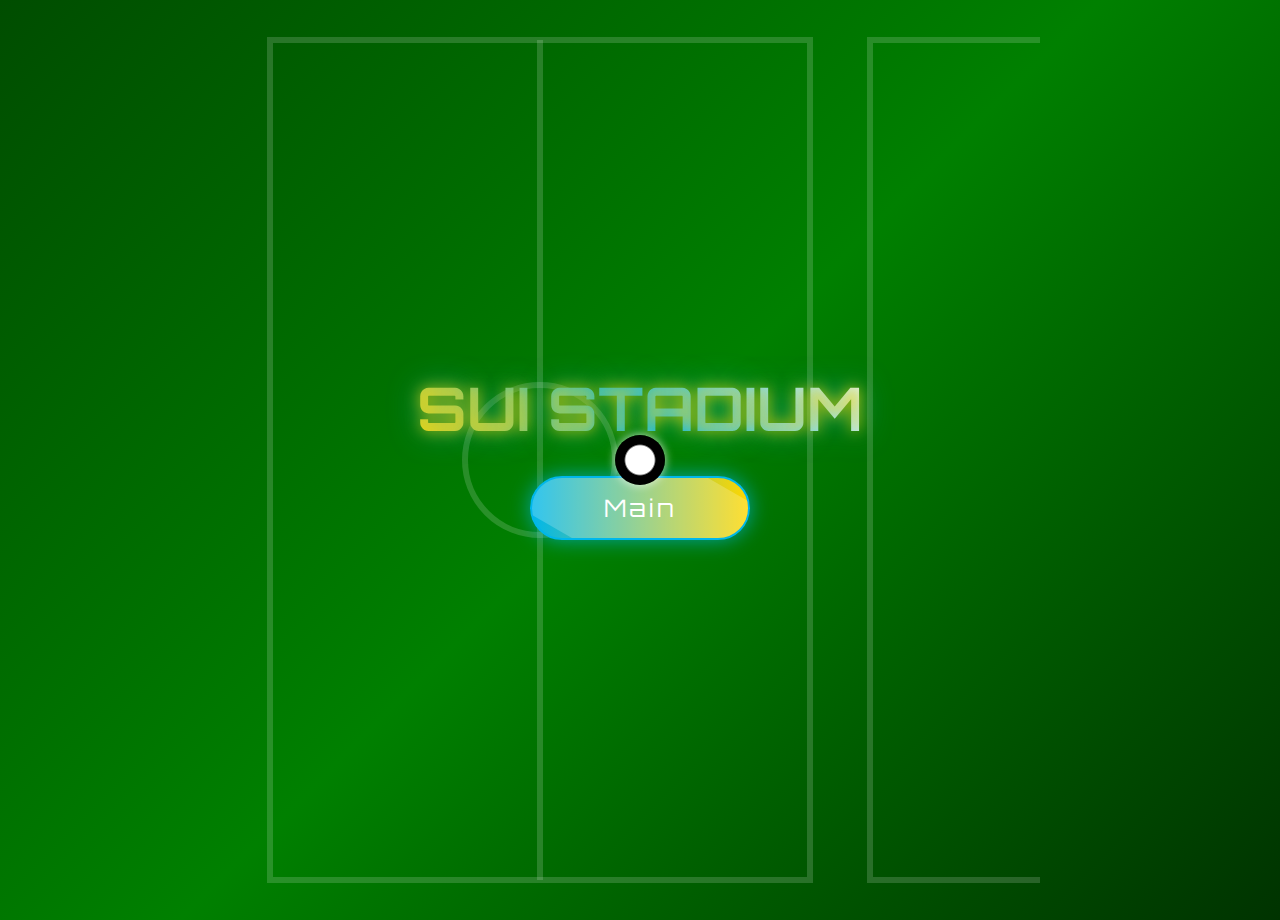
==== commit 9f3c9620: "Add files via upload" ====
--- a/suiver.html
+++ b/suiver.html
@@ -10,7 +10,7 @@
 <body>
     <header class="hero">
         <h1 class="neon-glow">SUI STADIUM</h1>
-        <a href="index.html" class="button neon-button slide-in-left">Back to Home</a>
+        <a href="index.html" class="button neon-button slide-in-left">Main</a>
         <div class="pitch-bg"></div>
         <div class="soccer-ball animate-ball"></div>
     </header>
--- a/style.css
+++ b/style.css
@@ -64,6 +64,8 @@
     display: flex;
     flex-direction: column;
     align-items: center;
+    justify-content: center;
+    min-height: 100vh;
 }
 
 /* Hidden Class */
@@ -82,6 +84,7 @@
     text-shadow: 0 0 15px rgba(255, 215, 0, 0.8), 0 0 30px rgba(0, 183, 235, 0.6);
     animation: neonPulse 1.5s infinite alternate, trophyShake 3s infinite;
     text-align: center;
+    margin-bottom: 20px;
 }
 
 @keyframes neonPulse {
@@ -111,10 +114,10 @@
     transition: all 0.4s ease;
     box-shadow: 0 0 20px rgba(0, 183, 235, 0.7);
     letter-spacing: 3px;
-    margin: 15px;
+    margin: 10px;
     position: relative;
     overflow: hidden;
-    width: 220px; /* Increased width to fit "TOURNAMENT" */
+    width: 220px;
     text-align: center;
 }
 
@@ -259,11 +262,12 @@
 
 /* Input Section */
 .input-section {
-    margin: 20px 0;
+    margin: 10px 0;
     display: flex;
     flex-direction: column;
     align-items: center;
     width: 100%;
+    gap: 10px;
 }
 
 .input-section input {
@@ -285,11 +289,21 @@
     background: rgba(255, 255, 255, 0.1);
 }
 
+/* Input Section Buttons Container */
+.input-buttons {
+    display: flex;
+    justify-content: center;
+    align-items: center;
+    gap: 20px;
+    width: 100%;
+    max-width: 500px;
+}
+
 /* Fancy Buttons */
 .input-section button, .tournament-button {
     padding: 12px 25px;
     font-size: 20px;
-    margin: 10px 0;
+    margin: 0;
     width: 100%;
     max-width: 220px;
     border: none;
@@ -325,7 +339,7 @@
 .tournament-button {
     background: linear-gradient(90deg, #00b7eb, #ffd700);
     box-shadow: 0 0 20px rgba(0, 183, 235, 0.7);
-    width: 220px; /* Match other buttons */
+    width: 220px;
 }
 
 .tournament-button:hover {
@@ -339,6 +353,7 @@
     width: 100%;
     max-width: 600px;
     text-align: center;
+    margin: 20px 0;
 }
 
 .players-list h2 {
@@ -398,6 +413,7 @@
     .neon-glow {
         font-size: 36px;
         line-height: 1.2;
+        margin-bottom: 15px;
     }
 
     .neon-button {
@@ -417,6 +433,11 @@
         gap: 10px;
     }
 
+    .input-buttons {
+        flex-direction: column;
+        gap: 10px;
+    }
+
     #countdown {
         font-size: 80px;
     }
@@ -433,6 +454,10 @@
     .match {
         padding: 8px 12px;
         font-size: 18px;
+    }
+
+    .input-section {
+        margin: 10px 0;
     }
 
     .input-section input {
@@ -447,6 +472,10 @@
         max-width: 90%;
     }
 
+    .players-list {
+        margin: 15px 0;
+    }
+
     .players-list h2 {
         font-size: 22px;
     }
@@ -474,6 +503,7 @@
 @media (max-width: 400px) {
     .neon-glow {
         font-size: 28px;
+        margin-bottom: 10px;
     }
 
     .neon-button {
